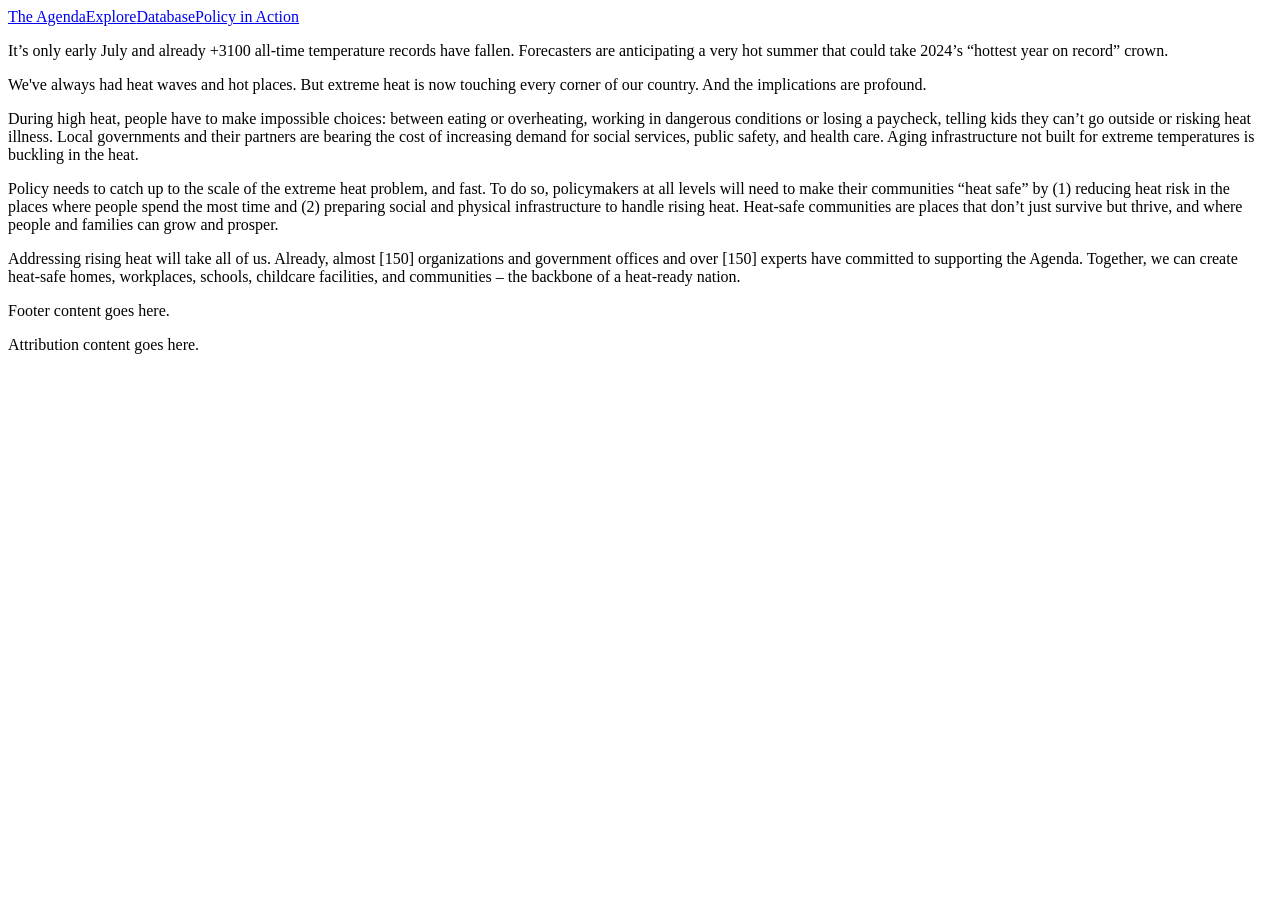
==== index.html @ 42a1f830 "Rename Index.html to index.html" ====
<!DOCTYPE html>
<html lang="en">
<head>
    <meta charset="UTF-8">
    <meta name="viewport" content="width=device-width, initial-scale=1.0">
    <title>The Agenda</title>
    <link rel="stylesheet" href="Resources/Styles/style.css">
</head>
<body>
    <header data-pagename="The State and Local Heat Policy Agenda">

    </header>
    <main>
        <div>
            <p>It’s only early July and already +3100 all-time temperature records have fallen. Forecasters are anticipating a very hot summer that could take 2024’s “hottest year on record” crown. </p>
            <p>We've always had heat waves and hot places. But extreme heat is now touching every corner of our country. And the implications are profound.</p>
            <p>During high heat, people have to make impossible choices: between eating or overheating, working in dangerous conditions or losing a paycheck, telling kids they can’t go outside or risking heat illness. Local governments and their partners are bearing the cost of increasing demand for social services, public safety, and health care. Aging infrastructure not built for extreme temperatures is buckling in the heat. </p>
            <p>Policy needs to catch up to the scale of the extreme heat problem, and fast. To do so, policymakers at all levels will need to make their communities “heat safe” by (1) reducing heat risk in the places where people spend the most time and (2) preparing social and physical infrastructure to handle rising heat. Heat-safe communities are places that don’t just survive but thrive, and where people and families can grow and prosper.</p>
            <p>Addressing rising heat will take all of us. Already, almost [150] organizations and government offices and over [150] experts have committed to supporting the Agenda. Together, we can create heat-safe homes, workplaces, schools, childcare facilities, and communities – the backbone of a heat-ready nation.</p>
        </div>

        <div id="PillarsOverview">
            
        </div>
        
    </main>
    <footer></footer>
    <script type="module" src="Resources/Scripts/Script.js"></script>
    <script type="module" src="Resources/Scripts/Agenda.js"></script>
</body>
</html>
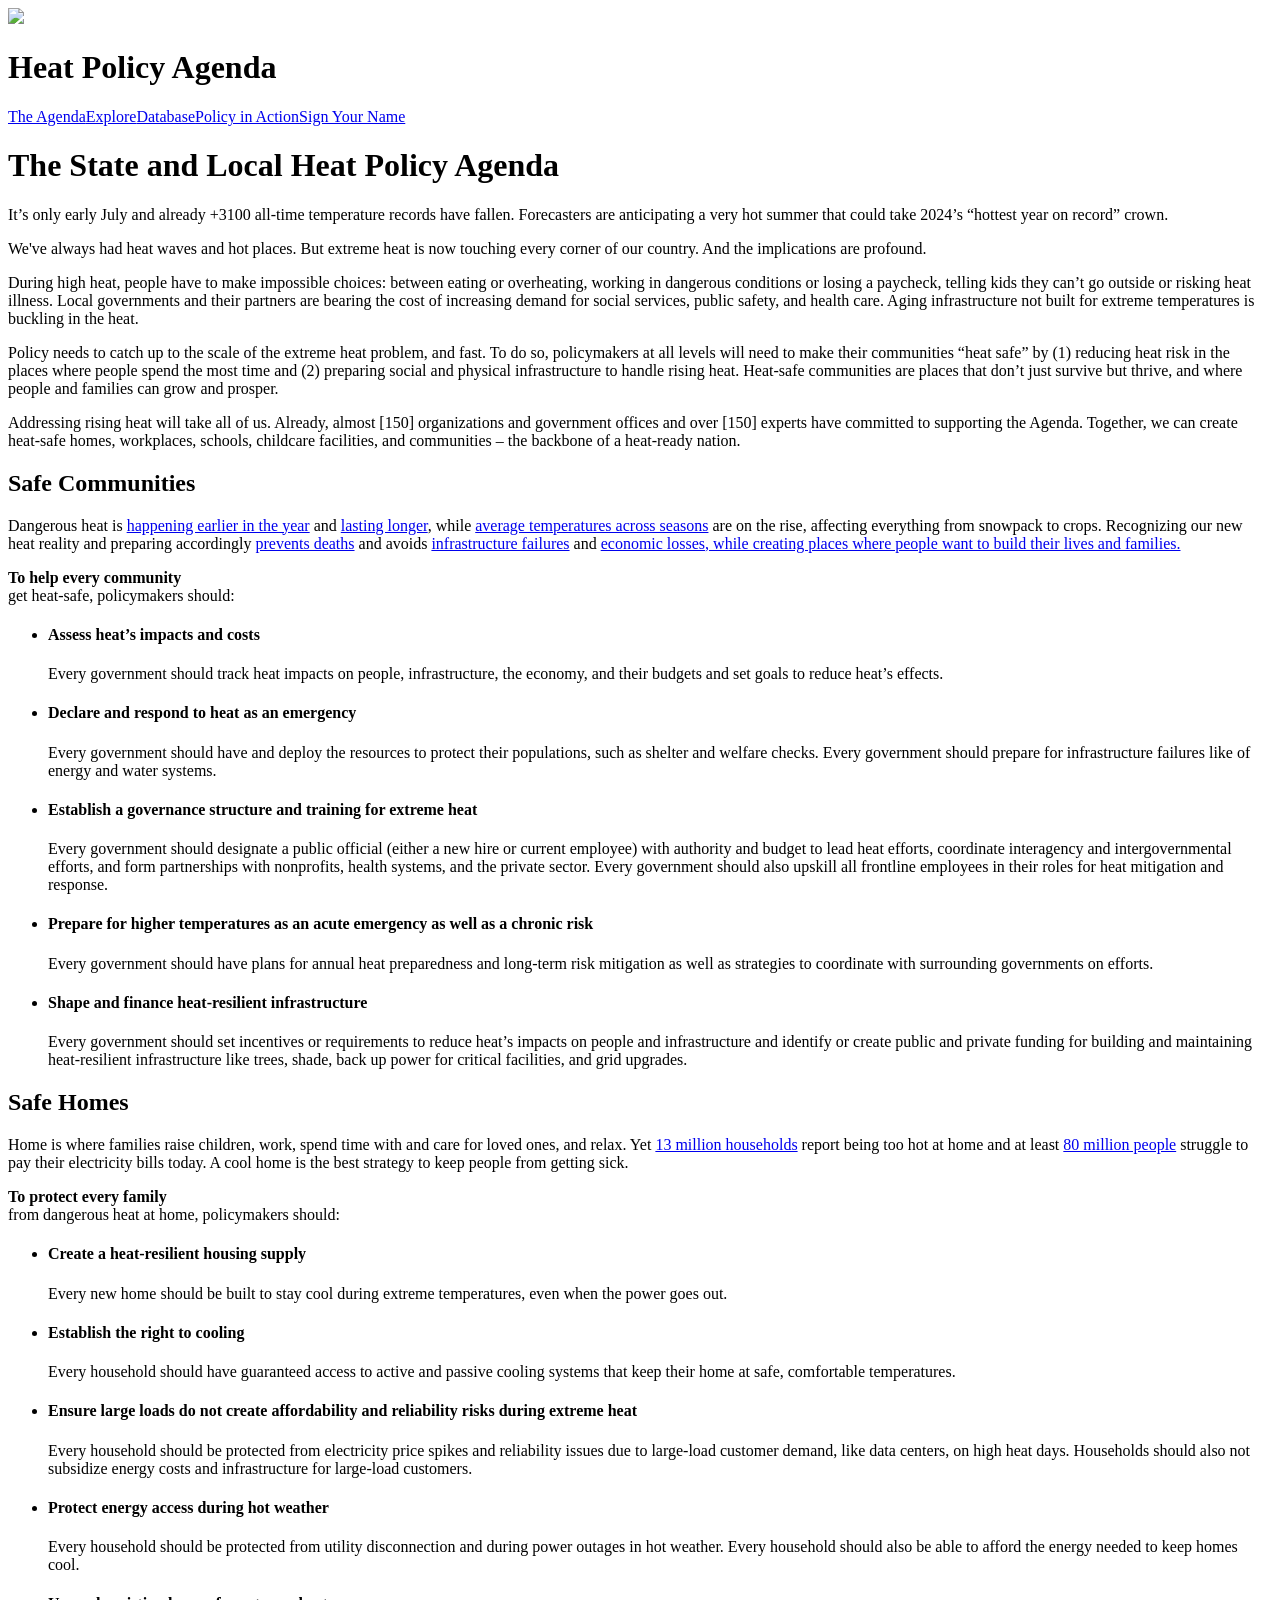
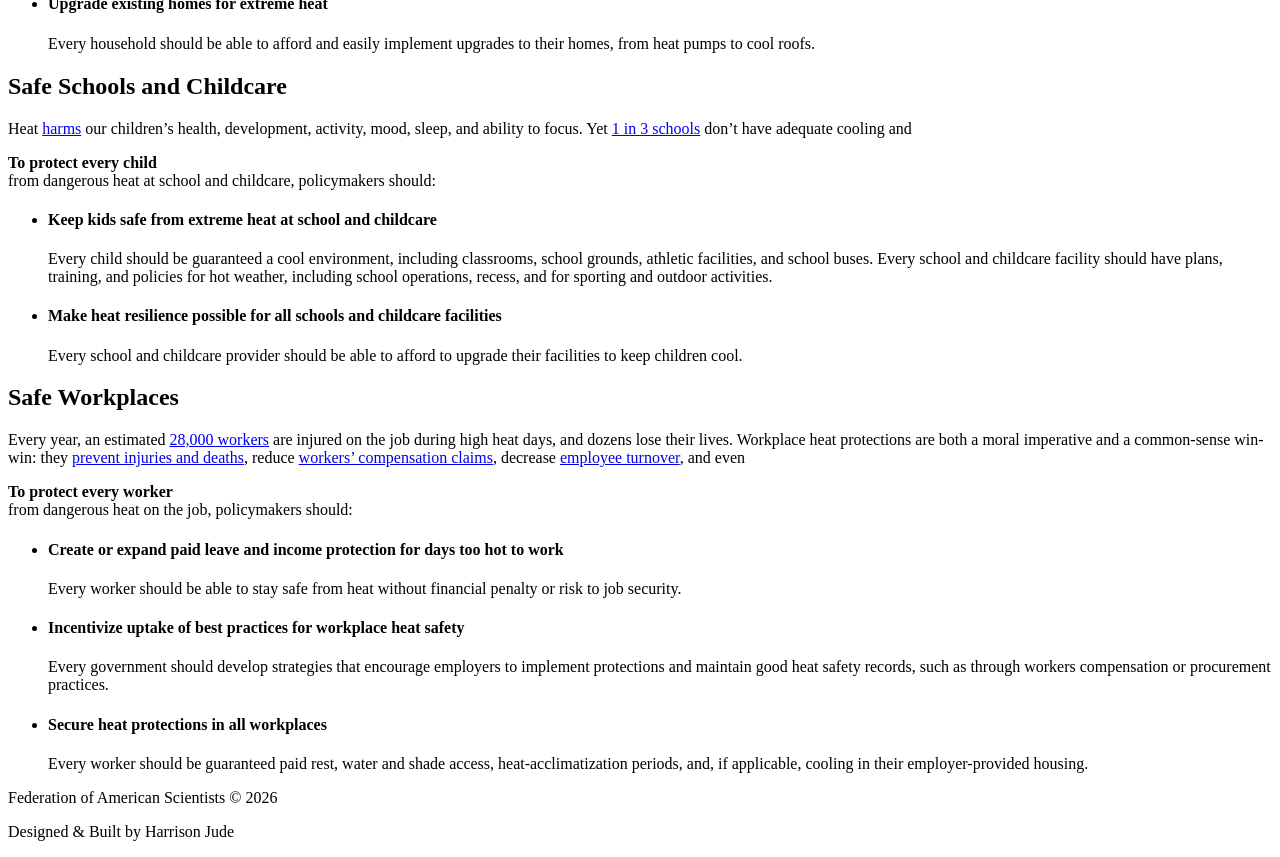
==== commit 90eed7bb: "styled nav and added cta button" ====
--- a/index.html
+++ b/index.html
@@ -11,9 +11,14 @@
 
     </header>
     <main>
-        <div>
-            <p>It’s only early July and already +3100 all-time temperature records have fallen. Forecasters are anticipating a very hot summer that could take 2024’s “hottest year on record” crown. </p>
-            <p>We've always had heat waves and hot places. But extreme heat is now touching every corner of our country. And the implications are profound.</p>
+        <div id="Introduction">
+            <span id="Intro-Large" class="bodyLarge">
+                <p>It’s only early July and already +3100 all-time temperature records have fallen. Forecasters are anticipating a very hot summer that could take 2024’s “hottest year on record” crown. </p>
+                <p>We've always had heat waves and hot places. But extreme heat is now touching every corner of our country. And the implications are profound.</p>
+            </span>
+            <span id="Stats-Intro" class="StatsSection">
+
+            </span>
             <p>During high heat, people have to make impossible choices: between eating or overheating, working in dangerous conditions or losing a paycheck, telling kids they can’t go outside or risking heat illness. Local governments and their partners are bearing the cost of increasing demand for social services, public safety, and health care. Aging infrastructure not built for extreme temperatures is buckling in the heat. </p>
             <p>Policy needs to catch up to the scale of the extreme heat problem, and fast. To do so, policymakers at all levels will need to make their communities “heat safe” by (1) reducing heat risk in the places where people spend the most time and (2) preparing social and physical infrastructure to handle rising heat. Heat-safe communities are places that don’t just survive but thrive, and where people and families can grow and prosper.</p>
             <p>Addressing rising heat will take all of us. Already, almost [150] organizations and government offices and over [150] experts have committed to supporting the Agenda. Together, we can create heat-safe homes, workplaces, schools, childcare facilities, and communities – the backbone of a heat-ready nation.</p>
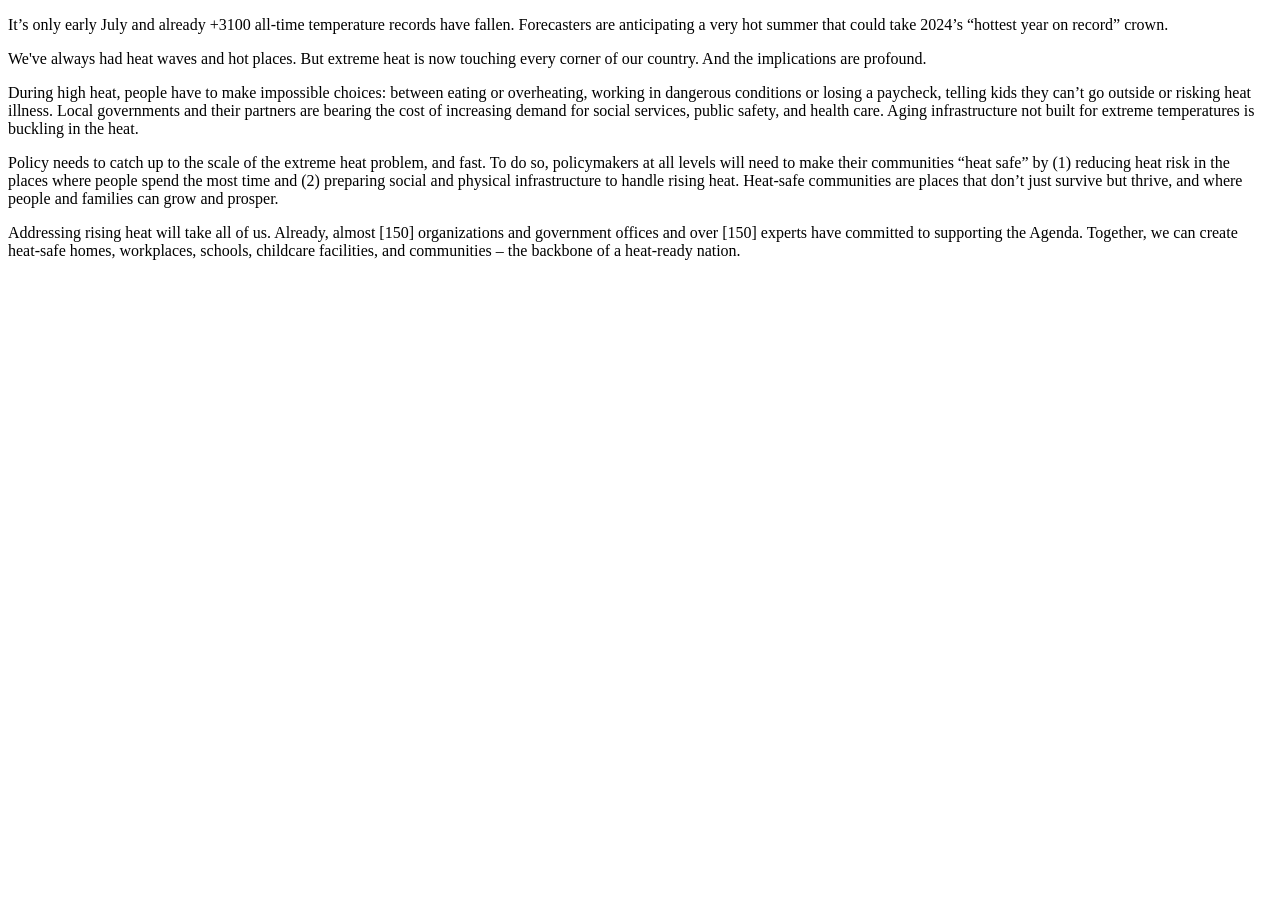
==== commit 4b5faf89: "added stats to agenda page" ====
--- a/index.html
+++ b/index.html
@@ -12,13 +12,13 @@
     </header>
     <main>
         <div id="Introduction">
-            <span id="Intro-Large" class="bodyLarge">
+            <div id="Intro-Large" class="bodyLarge">
                 <p>It’s only early July and already +3100 all-time temperature records have fallen. Forecasters are anticipating a very hot summer that could take 2024’s “hottest year on record” crown. </p>
                 <p>We've always had heat waves and hot places. But extreme heat is now touching every corner of our country. And the implications are profound.</p>
-            </span>
-            <span id="Stats-Intro" class="StatsSection">
+            </div>
+            <div class="StatsSection" data-stats="Agenda Introduction">
 
-            </span>
+            </div>
             <p>During high heat, people have to make impossible choices: between eating or overheating, working in dangerous conditions or losing a paycheck, telling kids they can’t go outside or risking heat illness. Local governments and their partners are bearing the cost of increasing demand for social services, public safety, and health care. Aging infrastructure not built for extreme temperatures is buckling in the heat. </p>
             <p>Policy needs to catch up to the scale of the extreme heat problem, and fast. To do so, policymakers at all levels will need to make their communities “heat safe” by (1) reducing heat risk in the places where people spend the most time and (2) preparing social and physical infrastructure to handle rising heat. Heat-safe communities are places that don’t just survive but thrive, and where people and families can grow and prosper.</p>
             <p>Addressing rising heat will take all of us. Already, almost [150] organizations and government offices and over [150] experts have committed to supporting the Agenda. Together, we can create heat-safe homes, workplaces, schools, childcare facilities, and communities – the backbone of a heat-ready nation.</p>
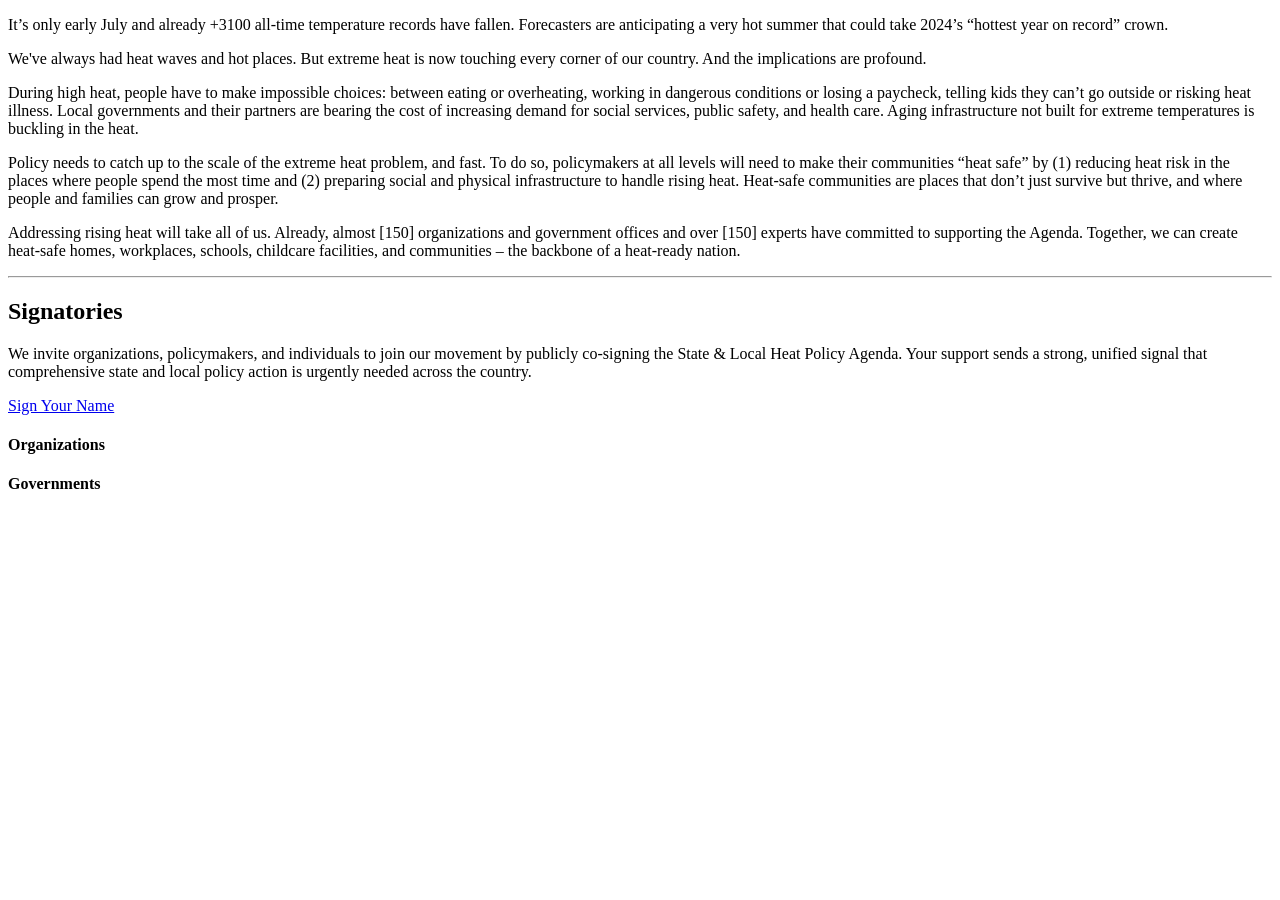
==== commit 8748608d: "added style media queries and responsive header styles" ====
--- a/index.html
+++ b/index.html
@@ -11,7 +11,7 @@
 
     </header>
     <main>
-        <div id="Introduction">
+        <div id="Introduction" class="Container GridContainer ContainerGap-Medium">
             <div id="Intro-Large" class="bodyLarge">
                 <p>It’s only early July and already +3100 all-time temperature records have fallen. Forecasters are anticipating a very hot summer that could take 2024’s “hottest year on record” crown. </p>
                 <p>We've always had heat waves and hot places. But extreme heat is now touching every corner of our country. And the implications are profound.</p>
@@ -24,8 +24,27 @@
             <p>Addressing rising heat will take all of us. Already, almost [150] organizations and government offices and over [150] experts have committed to supporting the Agenda. Together, we can create heat-safe homes, workplaces, schools, childcare facilities, and communities – the backbone of a heat-ready nation.</p>
         </div>
 
-        <div id="PillarsOverview">
+        <div id="PillarsOverview" class="Container GridContainer ContainerGap-Medium">
             
+        </div>
+
+        <div id="SignitoriesSection" class="Container GridContainer ContainerGap-Medium">
+            <hr>
+            <div id="Signitories">
+                <hgroup>
+                    <h2>Signatories</h2>
+                    <p>We invite organizations, policymakers, and individuals to join our movement by publicly co-signing the State & Local Heat Policy Agenda. Your support sends a strong, unified signal that comprehensive state and local policy action is urgently needed across the country.</p>
+                    <a href="#" class="btn">Sign Your Name</a>
+                </hgroup>
+                <h4>Organizations</h4>
+                <ul class="signitoryList" data-sigtype="Organization">
+
+                </ul>
+                <h4>Governments</h4>
+                <ul class="signitoryList" data-sigtype="Government">
+
+                </ul>
+            </div>
         </div>
         
     </main>
